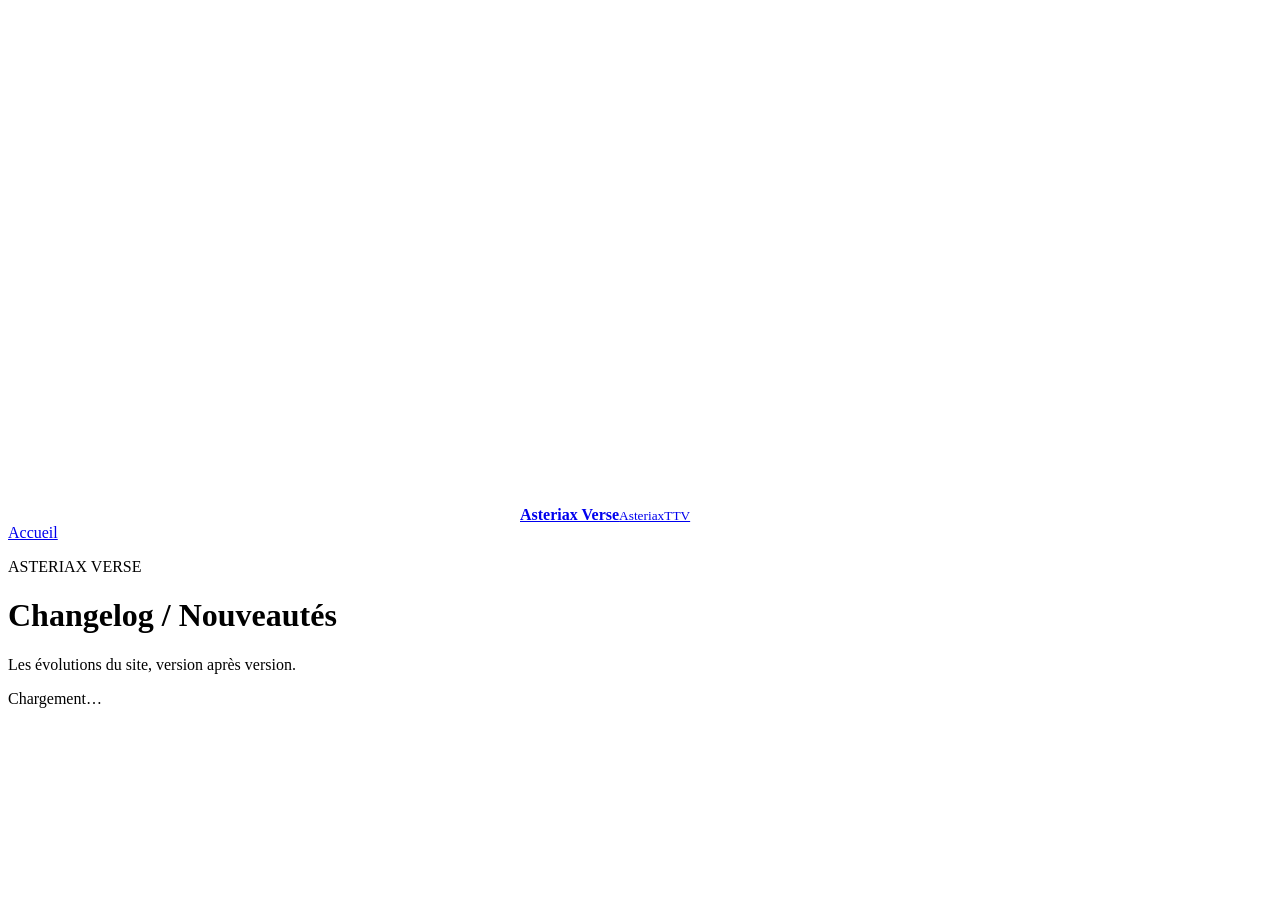
==== website/changelog.html @ 734c9e3e "Add bilingual release changelog, secure Discord publishing and glass header" ====
<!doctype html>
<html lang="fr"><head><meta charset="utf-8"><meta name="viewport" content="width=device-width,initial-scale=1"><meta name="theme-color" content="#071018"><title>Asteriax Verse — Nouveautés</title><link rel="icon" href="/assets/asteriax_mark.png"><link rel="stylesheet" href="/styles.css"><link rel="stylesheet" href="/desktop-polish.css?v=11"><link rel="stylesheet" href="/changelog.css?v=1"></head>
<body class="ax-release-page"><header class="topbar"><a class="brand" href="/"><img class="brand-logo" src="/assets/asteriax_mark.png" alt=""><span><strong>Asteriax Verse</strong><small>AsteriaxTTV</small></span></a><nav class="nav"><a href="/" class="ax-changelog-link">Accueil</a></nav></header>
<main class="ax-release-shell" data-i18n-skip><p class="eyebrow">ASTERIAX VERSE</p><h1 id="releaseTitle">Changelog / Nouveautés</h1><p id="releaseIntro">Les évolutions du site, version après version.</p><div id="releaseList" aria-live="polite"><p>Chargement…</p></div><noscript>Active JavaScript pour consulter les nouveautés.</noscript></main>
<script src="/i18n.js?v=5"></script><script src="/changelog.js?v=1"></script></body></html>
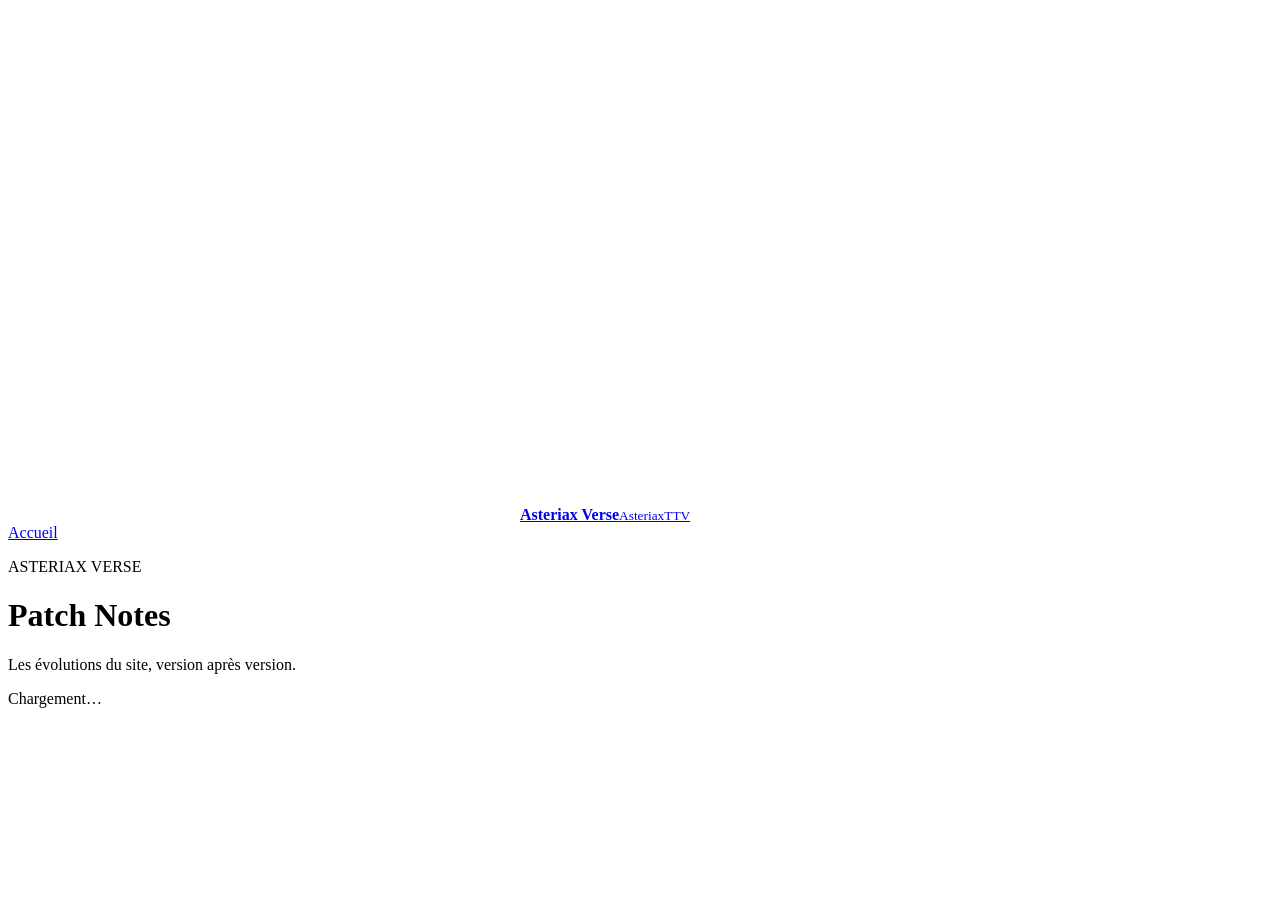
==== commit 61ded2e3: "Use Patch Notes title and refresh changelog script" ====
--- a/website/changelog.html
+++ b/website/changelog.html
@@ -1,5 +1,5 @@
 <!doctype html>
-<html lang="fr"><head><meta charset="utf-8"><meta name="viewport" content="width=device-width,initial-scale=1"><meta name="theme-color" content="#071018"><title>Asteriax Verse — Nouveautés</title><link rel="icon" href="/assets/asteriax_mark.png"><link rel="stylesheet" href="/styles.css"><link rel="stylesheet" href="/desktop-polish.css?v=11"><link rel="stylesheet" href="/changelog.css?v=1"></head>
+<html lang="fr"><head><meta charset="utf-8"><meta name="viewport" content="width=device-width,initial-scale=1"><meta name="theme-color" content="#071018"><title>Asteriax Verse — Patch Notes</title><link rel="icon" href="/assets/asteriax_mark.png"><link rel="stylesheet" href="/styles.css"><link rel="stylesheet" href="/desktop-polish.css?v=11"><link rel="stylesheet" href="/changelog.css?v=1"></head>
 <body class="ax-release-page"><header class="topbar"><a class="brand" href="/"><img class="brand-logo" src="/assets/asteriax_mark.png" alt=""><span><strong>Asteriax Verse</strong><small>AsteriaxTTV</small></span></a><nav class="nav"><a href="/" class="ax-changelog-link">Accueil</a></nav></header>
-<main class="ax-release-shell" data-i18n-skip><p class="eyebrow">ASTERIAX VERSE</p><h1 id="releaseTitle">Changelog / Nouveautés</h1><p id="releaseIntro">Les évolutions du site, version après version.</p><div id="releaseList" aria-live="polite"><p>Chargement…</p></div><noscript>Active JavaScript pour consulter les nouveautés.</noscript></main>
-<script src="/i18n.js?v=5"></script><script src="/changelog.js?v=1"></script></body></html>
+<main class="ax-release-shell" data-i18n-skip><p class="eyebrow">ASTERIAX VERSE</p><h1 id="releaseTitle">Patch Notes</h1><p id="releaseIntro">Les évolutions du site, version après version.</p><div id="releaseList" aria-live="polite"><p>Chargement…</p></div><noscript>Active JavaScript pour consulter les Patch Notes.</noscript></main>
+<script src="/i18n.js?v=5"></script><script src="/changelog.js?v=2"></script></body></html>
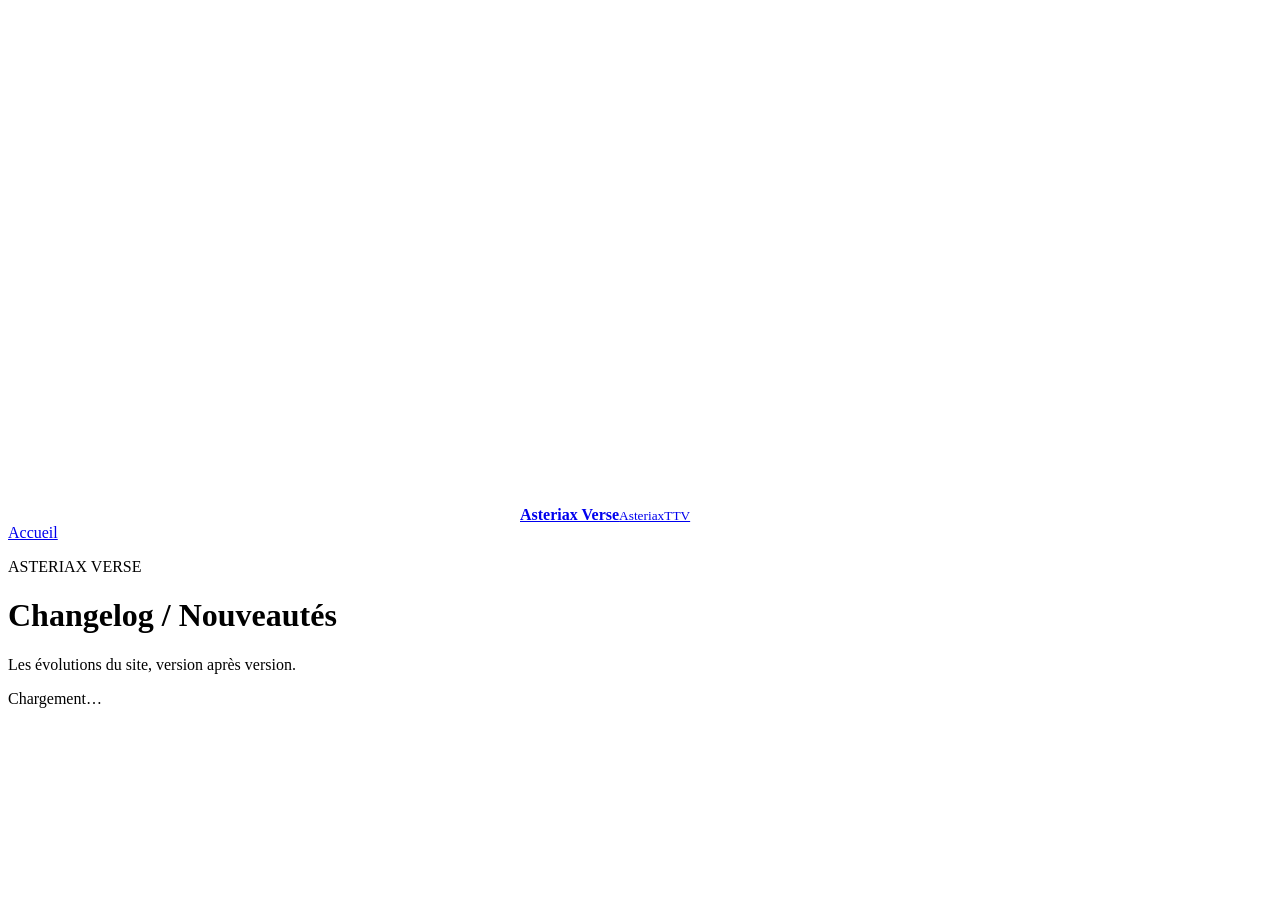
==== commit 9d04daeb: "Restore Nouveautes page title" ====
--- a/website/changelog.html
+++ b/website/changelog.html
@@ -1,5 +1,5 @@
 <!doctype html>
-<html lang="fr"><head><meta charset="utf-8"><meta name="viewport" content="width=device-width,initial-scale=1"><meta name="theme-color" content="#071018"><title>Asteriax Verse — Patch Notes</title><link rel="icon" href="/assets/asteriax_mark.png"><link rel="stylesheet" href="/styles.css"><link rel="stylesheet" href="/desktop-polish.css?v=11"><link rel="stylesheet" href="/changelog.css?v=1"></head>
+<html lang="fr"><head><meta charset="utf-8"><meta name="viewport" content="width=device-width,initial-scale=1"><meta name="theme-color" content="#071018"><title>Asteriax Verse — Nouveautés</title><link rel="icon" href="/assets/asteriax_mark.png"><link rel="stylesheet" href="/styles.css"><link rel="stylesheet" href="/desktop-polish.css?v=11"><link rel="stylesheet" href="/changelog.css?v=1"></head>
 <body class="ax-release-page"><header class="topbar"><a class="brand" href="/"><img class="brand-logo" src="/assets/asteriax_mark.png" alt=""><span><strong>Asteriax Verse</strong><small>AsteriaxTTV</small></span></a><nav class="nav"><a href="/" class="ax-changelog-link">Accueil</a></nav></header>
-<main class="ax-release-shell" data-i18n-skip><p class="eyebrow">ASTERIAX VERSE</p><h1 id="releaseTitle">Patch Notes</h1><p id="releaseIntro">Les évolutions du site, version après version.</p><div id="releaseList" aria-live="polite"><p>Chargement…</p></div><noscript>Active JavaScript pour consulter les Patch Notes.</noscript></main>
-<script src="/i18n.js?v=5"></script><script src="/changelog.js?v=2"></script></body></html>
+<main class="ax-release-shell" data-i18n-skip><p class="eyebrow">ASTERIAX VERSE</p><h1 id="releaseTitle">Changelog / Nouveautés</h1><p id="releaseIntro">Les évolutions du site, version après version.</p><div id="releaseList" aria-live="polite"><p>Chargement…</p></div><noscript>Active JavaScript pour consulter les nouveautés.</noscript></main>
+<script src="/i18n.js?v=5"></script><script src="/changelog.js?v=3"></script></body></html>
